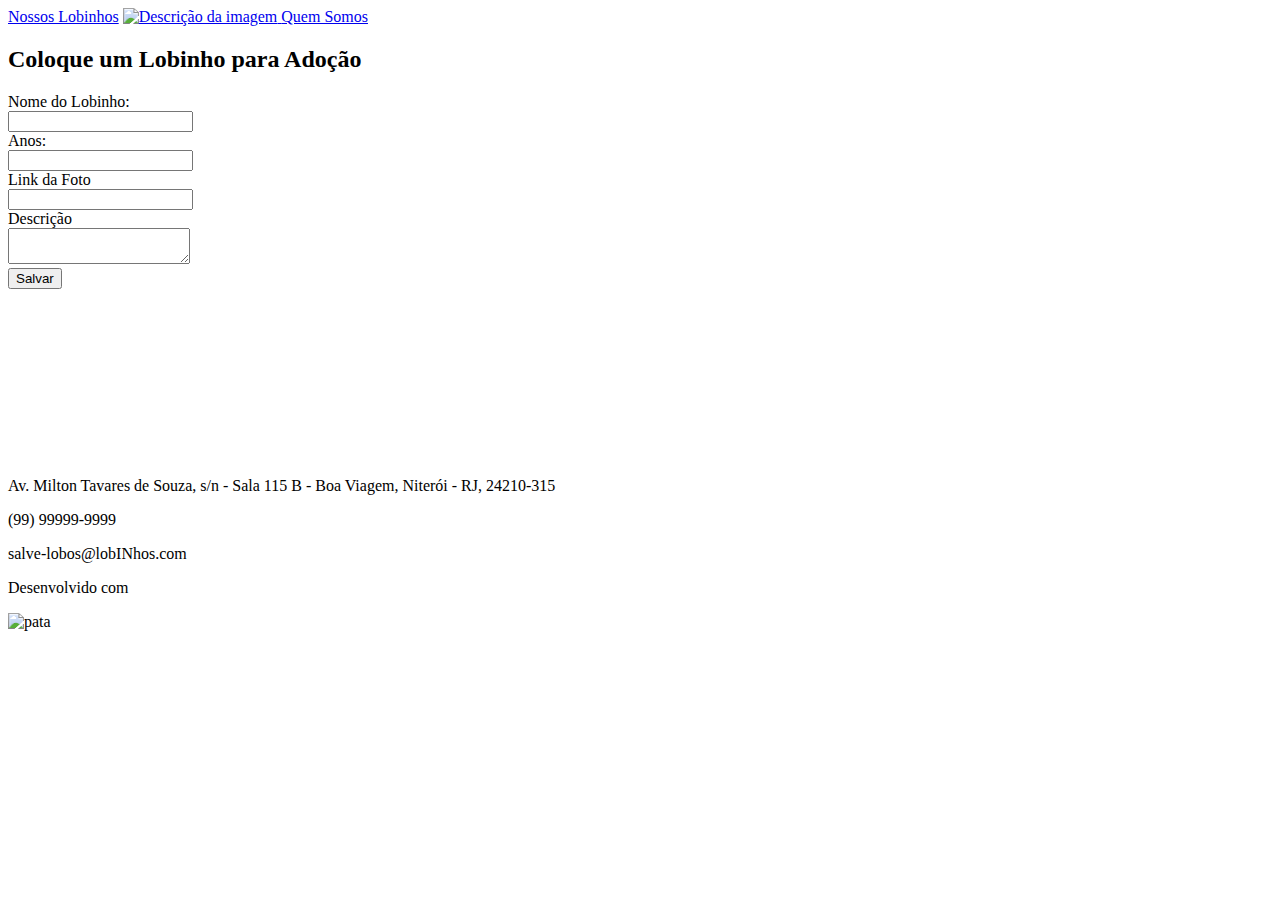
==== adicionar-lobinho.html @ 373bcbd7 "criei o html de adicionar-lobinho e transformei a imagem do lobo no header em um link para pagina in" ====
<!DOCTYPE html>
<html lang="en">
<head>
    <meta charset="UTF-8">
    <meta name="viewport" content="width=device-width, initial-scale=1.0">
    <title>Adicionar Lobinho</title>
</head>
<body>
    <header>
        <a href="lista-de-lobinhos.html">Nossos Lobinhos</a>
        <a href="index.html">
            <img src="assets/Group 3.png" alt="Descrição da imagem">
        </a>
        <a href="quem-somos.html"> Quem Somos</a>
    </header>
    <div class="adicionar-lobo">
        <h2>Coloque um Lobinho para Adoção</h2>
        <label for="nome">Nome do Lobinho:</label><br>
        <input type="text" id="nome" name="nome"><br>
        <label for="idade">Anos:</label><br>
        <input type="number" id="idade" name="idade"><br>
        <label for="link-da-foto">Link da Foto</label><br>
        <input type="text" id="link-da-foto" name="link-da-foto"><br>
        <label for="descricao">Descrição</label><br>
        <textarea id="descricao" name="descricao"></textarea><br>
        <button>Salvar</button>
    </div>
    <footer>
        <iframe src="https://www.google.com/maps/embed?pb=!1m18!1m12!1m3!1d3675.1873241132193!2d-43.135835124991324!3d-22.906460537858802!2m3!1f0!2f0!3f0!3m2!1i1024!2i768!4f13.1!3m3!1m2!1s0x99817e444e692b%3A0xfd5e35fb577af2f5!2sUFF%20-%20Instituto%20de%20Computa%C3%A7%C3%A3o!5e0!3m2!1spt-BR!2sbr!4v1739198879659!5m2!1spt-BR!2sbr" width="250" height="168" style="border:0;" allowfullscreen="" loading="lazy" referrerpolicy="no-referrer-when-downgrade"></iframe>
        <div class="texto">
            <p>Av. Milton Tavares de Souza, s/n - Sala 115 B - Boa Viagem, Niterói - RJ, 24210-315</p>
            <p>(99) 99999-9999</p>
            <p>salve-lobos@lobINhos.com</p>
        </div>
        <div class="imagem">
            <p>Desenvolvido com</p>
            <img src="/assets/paws.png" alt="pata" width="104" height="104">
        </div>
    </footer>
</body>
</html>
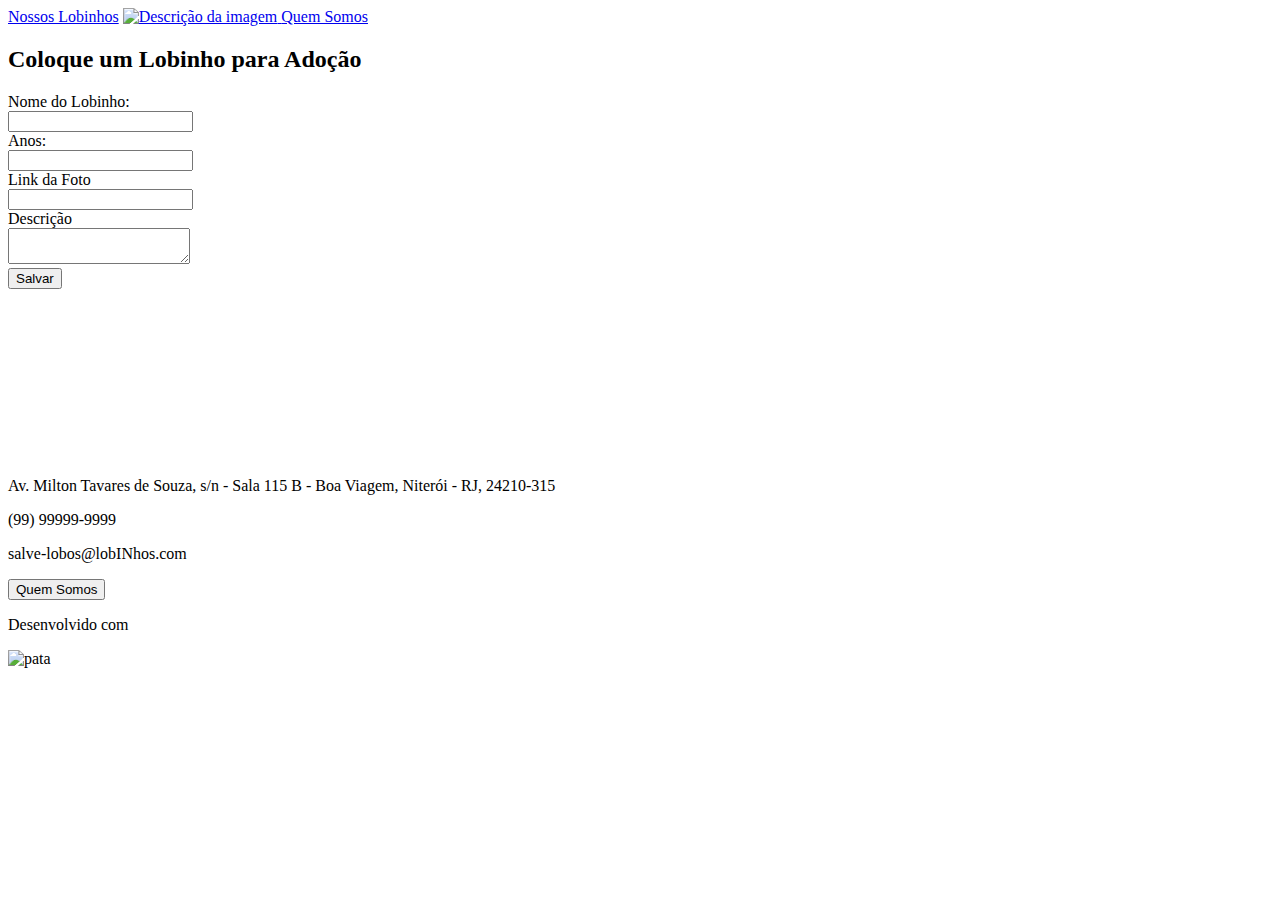
==== commit 00c7f7a8: "Merge branch 'main' of github.com:gsnog/projeto-1" ====
--- a/adicionar-lobinho.html
+++ b/adicionar-lobinho.html
@@ -32,6 +32,11 @@
             <p>(99) 99999-9999</p>
             <p>salve-lobos@lobINhos.com</p>
         </div>
+        <div class="quem-somos">
+            <form action="quem-somos.html">
+                <button type="submit">Quem Somos</button>
+              </form>
+        </div>
         <div class="imagem">
             <p>Desenvolvido com</p>
             <img src="/assets/paws.png" alt="pata" width="104" height="104">
